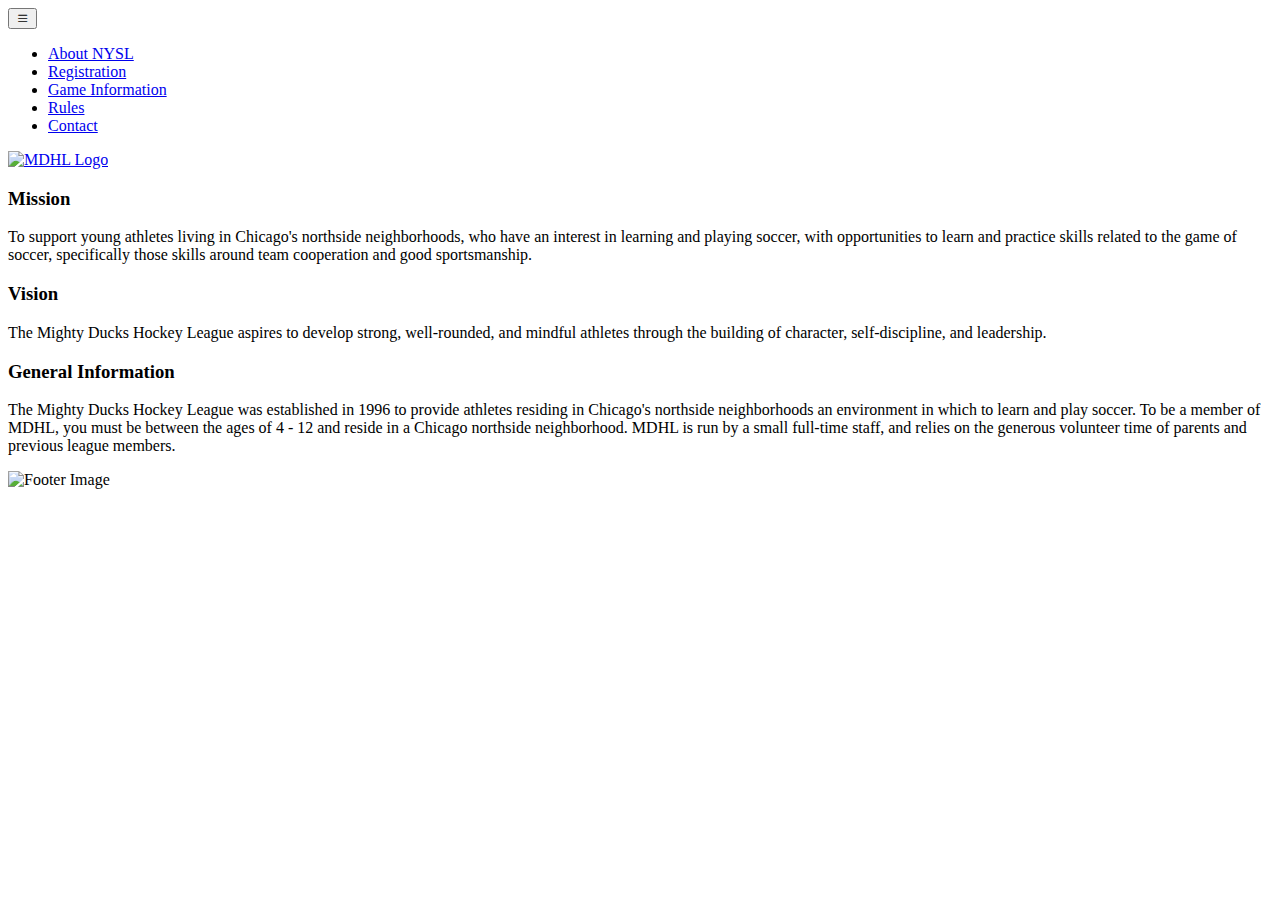
==== about.html @ 6f9d292d "first commit" ====
﻿<!DOCTYPE html>
<html lang="en">

<head>
  <meta charset="utf-8" />
  <meta name="author" content="Lee Knowlton" />
  <meta name="description" content="All about the MDHL" />
  <title>About MDHL - Mighty Ducks Hockey League</title>
  <link rel="stylesheet" href="https://cdn.jsdelivr.net/npm/bootstrap-icons@1.10.2/font/bootstrap-icons.css">
  <link href="https://cdn.jsdelivr.net/npm/bootstrap@5.2.3/dist/css/bootstrap.min.css" rel="stylesheet"
    integrity="sha384-rbsA2VBKQhggwzxH7pPCaAqO46MgnOM80zW1RWuH61DGLwZJEdK2Kadq2F9CUG65" crossorigin="anonymous">
  <!--<link href="css/mdhl_3.css" rel="stylesheet" type="text/css" /> -->
  <link href="css/style.css" rel="stylesheet" type="text/css" />

</head>

<body class="d-flex flex-column justify-content-between">
  <header class="container-header">

    <nav class="navbar navbar-expand-lg navbar-light bg-light ">
      <button class="navbar-toggler " type="button" data-bs-toggle="collapse" data-bs-target="#menu"
        aria-controls="navbarSupportedContent" aria-expanded="false" aria-label="Toggle navigation">
        <i class="bi bi-list"></i>
      </button>

      <div class="collapse navbar-collapse" id="menu">
        <ul class="navbar-nav me-auto">

          <li class="dropdown-item">
            <a class="nav-link mx-3" href="about.html">About NYSL</a>
          </li>
          <li class="dropdown-item">
            <a class="nav-link mx-3" href="registration.html">Registration</a>
          </li>
          <li class="dropdown-item">
            <a class="nav-link mx-3" href="info.html">Game Information</a>
          </li>
          <li class="dropdown-item">
            <a class="nav-link mx-3" href="rules.html">Rules</a>
          </li>
          <li class="dropdown-item">
            <a class="nav-link mx-3" href="contact.html">Contact</a>
          </li>
        </ul>

      </div>
    </nav>

    <a class="navbar-brand" href="index.html">
      <img src="./css/images/mdhl_logo.png" alt="MDHL Logo">
    </a>
  </header>
  <main class="container-main">
  
    <div class="bodycontent d-flex flex-column align-items-center ">
        <h3>Mission</h3>
        <p class="card-one col-8">To support young athletes living in Chicago's northside neighborhoods, who have an interest in
          learning and playing soccer, with opportunities to learn and practice skills related to the game of soccer,
          specifically those skills around team cooperation and good sportsmanship.</p>

        <h3>Vision</h3>
        <p class="card-one col-8">The Mighty Ducks Hockey League aspires to develop strong, well-rounded, and mindful athletes
          through the building of character, self-discipline, and leadership.</p>

        <h3>General Information</h3>
        <p class="card-one col-8">The Mighty Ducks Hockey League was established in 1996 to provide athletes residing in Chicago's
          northside neighborhoods an environment in which to learn and play soccer. To be a member of MDHL, you must be
          between the ages of 4 - 12 and reside in a Chicago northside neighborhood. MDHL is run by a small full-time
          staff, and relies on the generous volunteer time of parents and previous league members.</p>
    </div>
  </main>

  <footer>
    <!-- Footer image -->
    <div class="footer-image">
      <img src="./css/images/hockey.png" alt="Footer Image">
    </div>
  </footer>


</body>

<script src="https://cdn.jsdelivr.net/npm/@popperjs/core@2.11.6/dist/umd/popper.min.js"
  integrity="sha384-oBqDVmMz9ATKxIep9tiCxS/Z9fNfEXiDAYTujMAeBAsjFuCZSmKbSSUnQlmh/jp3" crossorigin="anonymous"></script>
<script src="https://cdn.jsdelivr.net/npm/bootstrap@5.2.3/dist/js/bootstrap.min.js"
  integrity="sha384-cuYeSxntonz0PPNlHhBs68uyIAVpIIOZZ5JqeqvYYIcEL727kskC66kF92t6Xl2V" crossorigin="anonymous"></script>


</html>
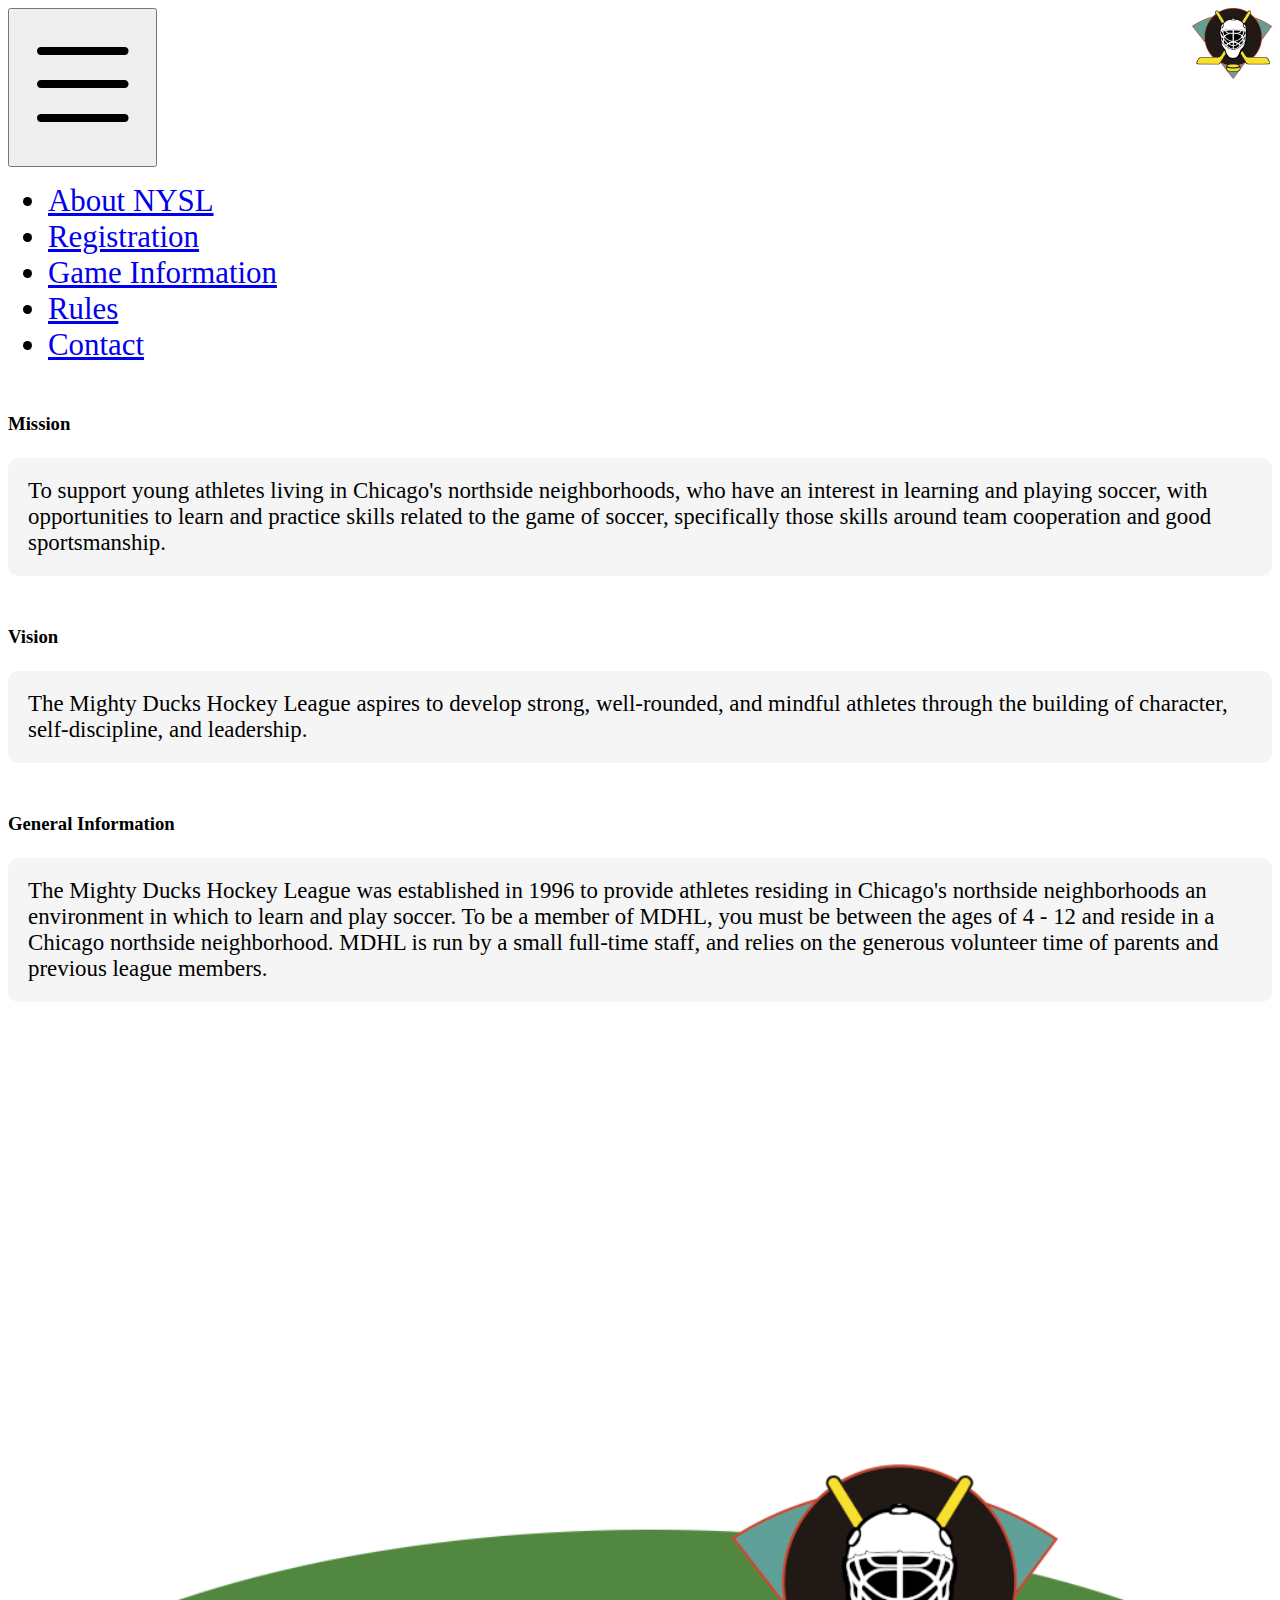
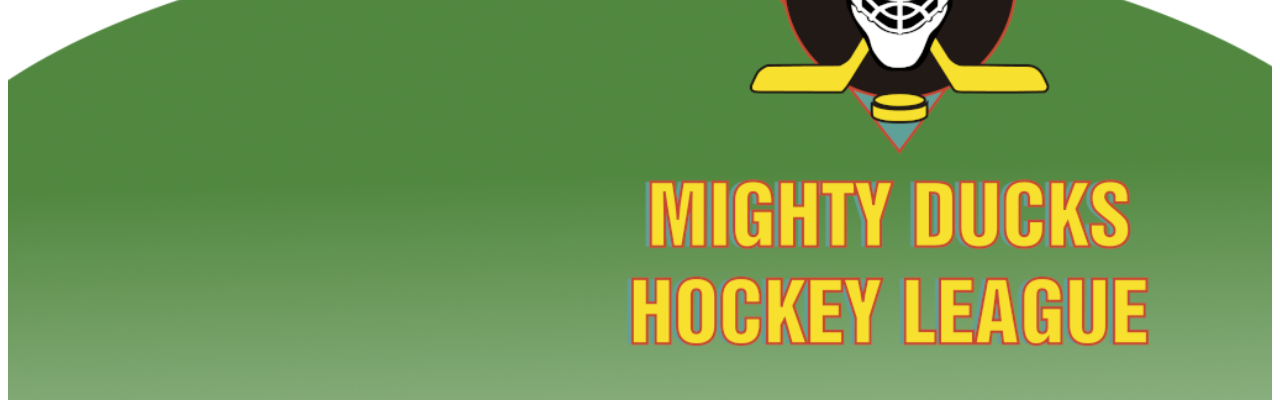
==== commit 8aaf41b0: ":tada: add pages" ====
--- a/about.html
+++ b/about.html
@@ -1,89 +1,89 @@
-﻿<!DOCTYPE html>
-<html lang="en">
-
-<head>
-  <meta charset="utf-8" />
-  <meta name="author" content="Lee Knowlton" />
-  <meta name="description" content="All about the MDHL" />
-  <title>About MDHL - Mighty Ducks Hockey League</title>
-  <link rel="stylesheet" href="https://cdn.jsdelivr.net/npm/bootstrap-icons@1.10.2/font/bootstrap-icons.css">
-  <link href="https://cdn.jsdelivr.net/npm/bootstrap@5.2.3/dist/css/bootstrap.min.css" rel="stylesheet"
-    integrity="sha384-rbsA2VBKQhggwzxH7pPCaAqO46MgnOM80zW1RWuH61DGLwZJEdK2Kadq2F9CUG65" crossorigin="anonymous">
-  <!--<link href="css/mdhl_3.css" rel="stylesheet" type="text/css" /> -->
-  <link href="css/style.css" rel="stylesheet" type="text/css" />
-
-</head>
-
-<body class="d-flex flex-column justify-content-between">
-  <header class="container-header">
-
-    <nav class="navbar navbar-expand-lg navbar-light bg-light ">
-      <button class="navbar-toggler " type="button" data-bs-toggle="collapse" data-bs-target="#menu"
-        aria-controls="navbarSupportedContent" aria-expanded="false" aria-label="Toggle navigation">
-        <i class="bi bi-list"></i>
-      </button>
-
-      <div class="collapse navbar-collapse" id="menu">
-        <ul class="navbar-nav me-auto">
-
-          <li class="dropdown-item">
-            <a class="nav-link mx-3" href="about.html">About NYSL</a>
-          </li>
-          <li class="dropdown-item">
-            <a class="nav-link mx-3" href="registration.html">Registration</a>
-          </li>
-          <li class="dropdown-item">
-            <a class="nav-link mx-3" href="info.html">Game Information</a>
-          </li>
-          <li class="dropdown-item">
-            <a class="nav-link mx-3" href="rules.html">Rules</a>
-          </li>
-          <li class="dropdown-item">
-            <a class="nav-link mx-3" href="contact.html">Contact</a>
-          </li>
-        </ul>
-
-      </div>
-    </nav>
-
-    <a class="navbar-brand" href="index.html">
-      <img src="./css/images/mdhl_logo.png" alt="MDHL Logo">
-    </a>
-  </header>
-  <main class="container-main">
-  
-    <div class="bodycontent d-flex flex-column align-items-center ">
-        <h3>Mission</h3>
-        <p class="card-one col-8">To support young athletes living in Chicago's northside neighborhoods, who have an interest in
-          learning and playing soccer, with opportunities to learn and practice skills related to the game of soccer,
-          specifically those skills around team cooperation and good sportsmanship.</p>
-
-        <h3>Vision</h3>
-        <p class="card-one col-8">The Mighty Ducks Hockey League aspires to develop strong, well-rounded, and mindful athletes
-          through the building of character, self-discipline, and leadership.</p>
-
-        <h3>General Information</h3>
-        <p class="card-one col-8">The Mighty Ducks Hockey League was established in 1996 to provide athletes residing in Chicago's
-          northside neighborhoods an environment in which to learn and play soccer. To be a member of MDHL, you must be
-          between the ages of 4 - 12 and reside in a Chicago northside neighborhood. MDHL is run by a small full-time
-          staff, and relies on the generous volunteer time of parents and previous league members.</p>
-    </div>
-  </main>
-
-  <footer>
-    <!-- Footer image -->
-    <div class="footer-image">
-      <img src="./css/images/hockey.png" alt="Footer Image">
-    </div>
-  </footer>
-
-
-</body>
-
-<script src="https://cdn.jsdelivr.net/npm/@popperjs/core@2.11.6/dist/umd/popper.min.js"
-  integrity="sha384-oBqDVmMz9ATKxIep9tiCxS/Z9fNfEXiDAYTujMAeBAsjFuCZSmKbSSUnQlmh/jp3" crossorigin="anonymous"></script>
-<script src="https://cdn.jsdelivr.net/npm/bootstrap@5.2.3/dist/js/bootstrap.min.js"
-  integrity="sha384-cuYeSxntonz0PPNlHhBs68uyIAVpIIOZZ5JqeqvYYIcEL727kskC66kF92t6Xl2V" crossorigin="anonymous"></script>
-
-
+﻿<!DOCTYPE html>
+<html lang="en">
+
+<head>
+  <meta charset="utf-8" />
+  <meta name="author" content="Lee Knowlton" />
+  <meta name="description" content="All about the MDHL" />
+  <title>About MDHL - Mighty Ducks Hockey League</title>
+  <link rel="stylesheet" href="https://cdn.jsdelivr.net/npm/bootstrap-icons@1.10.2/font/bootstrap-icons.css">
+  <link href="https://cdn.jsdelivr.net/npm/bootstrap@5.2.3/dist/css/bootstrap.min.css" rel="stylesheet"
+    integrity="sha384-rbsA2VBKQhggwzxH7pPCaAqO46MgnOM80zW1RWuH61DGLwZJEdK2Kadq2F9CUG65" crossorigin="anonymous">
+  <!--<link href="css/mdhl_3.css" rel="stylesheet" type="text/css" /> -->
+  <link href="css/style.css" rel="stylesheet" type="text/css" />
+
+</head>
+
+<body class="d-flex flex-column justify-content-between">
+  <header class="container-header">
+
+    <nav class="navbar navbar-expand-lg navbar-light bg-light ">
+      <button class="navbar-toggler " type="button" data-bs-toggle="collapse" data-bs-target="#menu"
+        aria-controls="navbarSupportedContent" aria-expanded="false" aria-label="Toggle navigation">
+        <i class="bi bi-list"></i>
+      </button>
+
+      <div class="collapse navbar-collapse" id="menu">
+        <ul class="navbar-nav me-auto">
+
+          <li class="dropdown-item">
+            <a class="nav-link mx-3" href="about.html">About NYSL</a>
+          </li>
+          <li class="dropdown-item">
+            <a class="nav-link mx-3" href="registration.html">Registration</a>
+          </li>
+          <li class="dropdown-item">
+            <a class="nav-link mx-3" href="info.html">Game Information</a>
+          </li>
+          <li class="dropdown-item">
+            <a class="nav-link mx-3" href="rules.html">Rules</a>
+          </li>
+          <li class="dropdown-item">
+            <a class="nav-link mx-3" href="contact.html">Contact</a>
+          </li>
+        </ul>
+
+      </div>
+    </nav>
+
+    <a class="navbar-brand" href="index.html">
+      <img src="./css/images/mdhl_logo.png" alt="MDHL Logo">
+    </a>
+  </header>
+  <main class="container-main">
+  
+    <div class="bodycontent d-flex flex-column align-items-center ">
+        <h3>Mission</h3>
+        <p class="card-one col-8">To support young athletes living in Chicago's northside neighborhoods, who have an interest in
+          learning and playing soccer, with opportunities to learn and practice skills related to the game of soccer,
+          specifically those skills around team cooperation and good sportsmanship.</p>
+
+        <h3>Vision</h3>
+        <p class="card-one col-8">The Mighty Ducks Hockey League aspires to develop strong, well-rounded, and mindful athletes
+          through the building of character, self-discipline, and leadership.</p>
+
+        <h3>General Information</h3>
+        <p class="card-one col-8">The Mighty Ducks Hockey League was established in 1996 to provide athletes residing in Chicago's
+          northside neighborhoods an environment in which to learn and play soccer. To be a member of MDHL, you must be
+          between the ages of 4 - 12 and reside in a Chicago northside neighborhood. MDHL is run by a small full-time
+          staff, and relies on the generous volunteer time of parents and previous league members.</p>
+    </div>
+  </main>
+
+  <footer>
+    <!-- Footer image -->
+    <div class="footer-image">
+      <img src="./css/images/hockey.png" alt="Footer Image">
+    </div>
+  </footer>
+
+
+</body>
+
+<script src="https://cdn.jsdelivr.net/npm/@popperjs/core@2.11.6/dist/umd/popper.min.js"
+  integrity="sha384-oBqDVmMz9ATKxIep9tiCxS/Z9fNfEXiDAYTujMAeBAsjFuCZSmKbSSUnQlmh/jp3" crossorigin="anonymous"></script>
+<script src="https://cdn.jsdelivr.net/npm/bootstrap@5.2.3/dist/js/bootstrap.min.js"
+  integrity="sha384-cuYeSxntonz0PPNlHhBs68uyIAVpIIOZZ5JqeqvYYIcEL727kskC66kF92t6Xl2V" crossorigin="anonymous"></script>
+
+
 </html>--- a/css/mdhl_3.css
+++ b/css/mdhl_3.css
@@ -0,0 +1,204 @@
+body {
+  font-family: Helvetica, Verdana, Arial, sans-serif; 
+  background: url(images/mdhl_logo.png), url(images/hockey.png); 
+  background-repeat: no-repeat; 
+  background-size: 150px 150px, 1024px 768px ;
+  background-attachment: fixed;
+}
+/*
+#container{
+  max-width: 900px;
+  min-width: 500px;
+  text-align: left;
+  margin-left: 0;
+  margin-right: auto;
+}
+
+#nav {
+  position: fixed;
+  top: 30%;
+  line-height: 150%;
+  z-index: 1;
+  background: white;
+}
+#nav  a, #nav li{
+  list-style-type: none;
+}
+a:link {
+  text-decoration: none;
+  font-size: 1em;
+}
+a:visited {
+}
+a:hover {
+  text-decoration: underline;
+}
+a:active {
+  color: black;
+}
+
+#pageheader{
+  position: relative;
+  left: 25%;
+  font-size: 1.5em;
+  font-style: italic;
+}
+
+#bodycontent{
+  position: relative;
+  left: 25%;
+  background: white;
+  border-style: dashed;
+  border-color: black;
+  border-width: 3px;
+  padding: 1em; 
+  width: 70%;
+  text-align: justify;
+  z-index: 2;
+}
+
+#bodycontent h1{
+  font-size: 1.5em;
+}
+
+#bodycontent h2{
+  font-size: 1.1em;
+  text-transform:uppercase;
+}
+
+#bodyconent h2{
+    padding: 0px;
+    margin: 0px;
+}
+
+#bodycontent ul{
+  list-style-type: square;
+}
+
+#infotable th{
+  text-decoration: underline;
+  padding: 0 1.0em;
+  padding-top: 1em; 
+}
+
+#infotable td{
+  text-align: left;
+  padding: 0 1.0em;
+}
+
+#bodycontent address{
+  font-style: normal;
+}
+
+#titlecenter{
+  text-align: center;
+}
+
+#upcoming h2{
+  font-size: 1.0em;
+  font-weight:normal;
+  font-style: italic; 
+  text-transform:none;
+}
+
+iframe{
+  border: 0;
+  overflow: hidden;
+  margin: 0;
+}
+
+#infotable h3, #rules h3{
+  display: inline-block;
+  margin-top: 1em;
+  margin-bottom: 0;
+  font-size: 1em;
+}
+
+#gamelocations td{
+  padding: 2em;
+}
+
+legend{
+  font-weight: bold;
+}
+
+fieldset{
+  margin: 2em 0;
+}
+
+fieldset label{
+  padding-left: 2em;
+}
+
+.impinfo{
+  font-weight: bold;
+  font-size:  .95em;
+  padding: 0em;
+}
+
+.note{
+  font-weight: normal;
+  font-size: 1.0em;
+}
+
+.indent{
+  margin-top: -1em;
+  margin-left: 1em;
+}
+
+.uniformchoice, .contract{
+  font-size: .8em;
+}
+
+.announcement{
+font-style: italic; 
+text-decoration: underline;
+}
+
+#first_name, #last_name, #street_address, #city, #zip, #birth_date, #parent_guardian, #contact_phone, #contact_email, #signature, #sig_date{
+  display: block;
+  margin-bottom: .5em;
+}
+#street_address{
+  width: 20em;
+}
+#city{
+  width: 15em;
+}
+#zip{
+  width: 4em;
+}
+#birth_date{
+  width: 6em;
+}
+#contact_phone{
+  width: 7em;
+} 
+#contact_email{
+  width: 15em;
+}
+#sig_date{
+  width: 5em;
+}
+
+fieldset{
+  border:solid 1px green;
+}
+
+form h3{
+  font-size: 1em;
+  font-weight: bold;
+  text-decoration: underline;
+}
+
+.stylized label{
+  width:12em;
+  padding-right: 1em;
+  text-align: right;
+  float: left;  
+}
+
+input{
+  padding:4px 2px;
+  border:solid 1px green;
+}*/--- a/css/style.css
+++ b/css/style.css
@@ -0,0 +1,87 @@
+/*mobile First*/
+body{
+    height: 100vh
+}
+
+h2{
+    font-size: calc(2.85rem + .1vw);
+}
+p{
+    font-size: calc(1.35rem + .1vw);
+}
+.nav-link{
+    
+    font-size: calc(1.85rem + .1vw);
+}
+.dropdown-menu{
+    position: absolute;
+    right: 30px;
+}
+
+.navbar-brand img{
+    height: auto;
+    width: 250px;
+}
+
+.container-main{
+    margin-top: 90px;
+    
+}
+
+.card-one{
+    background: #f5f5f5;
+    padding: 20px;
+    border-radius: 10px;
+    margin-bottom: 50px;
+}
+
+.footer-image img{
+    height: auto;
+    width: 100%;
+}
+.big-size{
+    display: block;
+    
+}    
+.small-size{
+    display: none;
+}
+
+.navbar-nav li{
+    font-size: 30px;
+}
+
+.container-header{
+    position: relative;
+}
+.navbar-brand{
+    position: absolute;
+    right: 0;
+    top: 0;
+}
+.bi-list{
+    font-size: 10em;
+}
+
+
+/*Media querie desktop 768 - 800*/
+@media screen and (min-width: 989px){
+    .navbar-brand img{
+        height: auto;
+        width: 80px;
+    }
+    .container-main{
+        margin-top: 50px;
+    }
+    .card-one{
+        background: #f5f5f5;
+        padding: 20px;
+        border-radius: 10px;
+        margin-bottom: 50px;
+    }
+    .footer-image img{
+        height: auto;
+        width: 100%;
+    }
+
+}